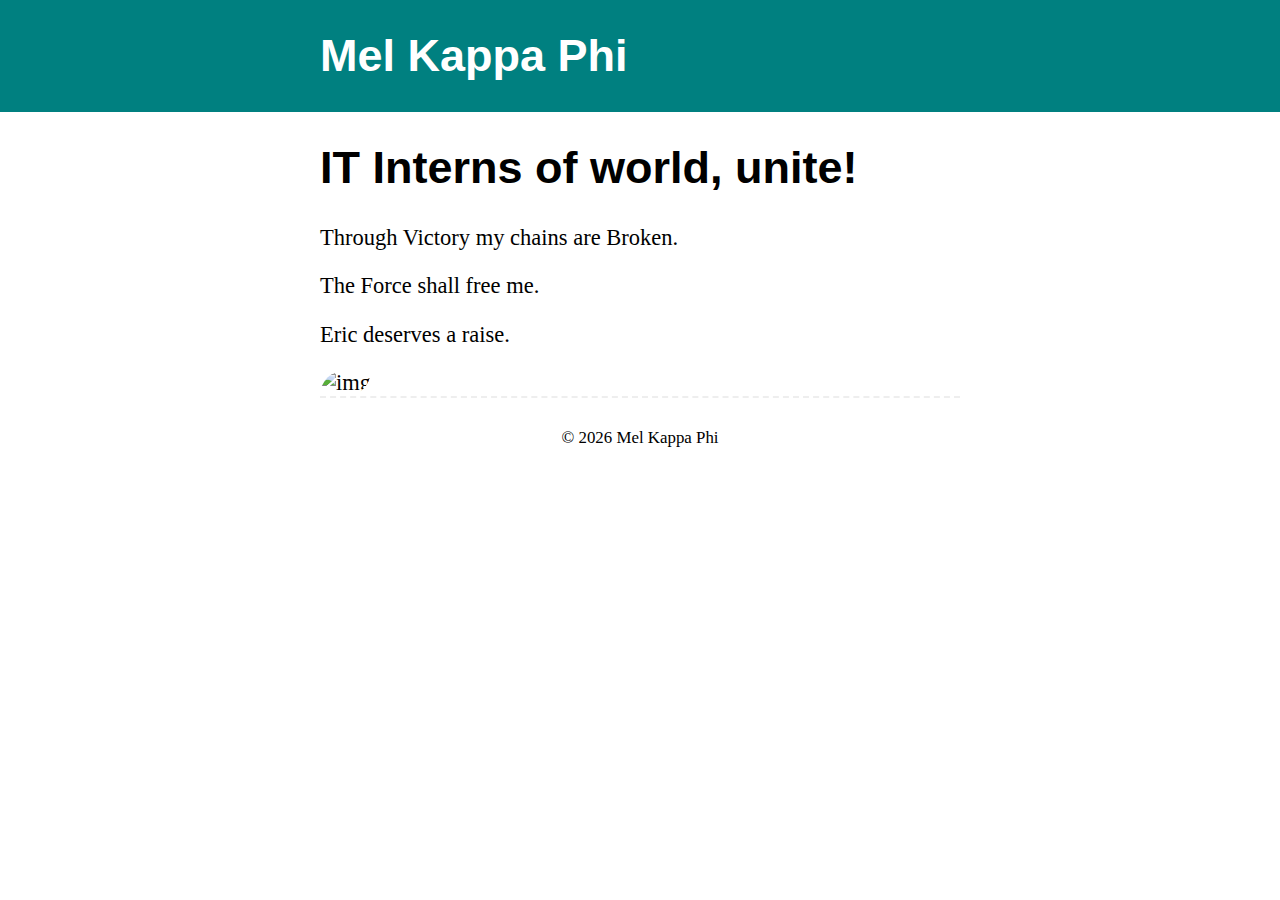
==== index.html @ 91fc39a0 "Update index.html" ====
<!DOCTYPE html>
<html lang="en">

<head>
    <meta charset="UTF-8">
    <meta name="viewport" content="width=device-width, initial-scale=1.0">
    <title>Home | Mel Kappa Phi</title>

    <link rel="stylesheet" href="./assets/css/main.css">

    <script src="./assets/js/main.js" defer></script>
</head>

<body>
    <noscript><style>.content {display:none;}</style><dialog open>JavaScript is off. Please enable to view full site.</dialog></noscript>
    <div class="content">

        
        <h1>IT Interns of world, unite!</h1>
        <p>Through Victory my chains are Broken.</p>
        <p>The Force shall free me.</p>
        <p>Eric deserves a raise.</p>

        <img src="https://placeholder.pics/svg/300/016666-008080/FFFFFF" class="rounded" draggable="false" alt="img">
    

    </div>
</body>

</html>
---- assets/css/main.css ----
:root {
        --header-color: #fff;
        --def-fs: 2.25rem;
    }

html {
    font-size: 62.5%;
}

body{
    margin: 0 auto;
    padding: 0;
    display: flex;
    flex-direction: column;
    align-items: center;
    font-size: var(--def-fs);
    font-family: Georgia, 'Times New Roman', Times, serif;
}

header {
    width: 100%;
    padding: 0;
    margin: 0;
    background-color: #008080;
    color: var(--header-color);
    display: flex;
    justify-content: center;
}

header > h1 {
    margin: 0;
    padding: 2rem;
}

footer {
    width: 100%;
    display: flex;
    justify-content: center;
}

h1, h2, h3, h4 {
    font-family: 'Segoe UI', Tahoma, Geneva, Verdana, sans-serif;
    font-weight: bold;
}

.title {
    width: 50%;
}

.title a {
    color: var(--header-color);
    text-decoration: none;
}

.copyright {
    font-size: calc(var(--def-fs) * 0.75);
}

.copyright a {
    color: #000;
    text-decoration: none;
}

.content {
    width: 50%;
    margin-bottom: 3rem;
    border-bottom: 0.25rem dashed #eee;
}

.rounded {
    border-radius: 50px 1px;
}

@media only screen and (max-width: 720px) {

    .title {
        width: 100%;
        margin: 0.5rem;
    }
    
    .content {
        width: 100%;
        margin: 1rem;
    }
}
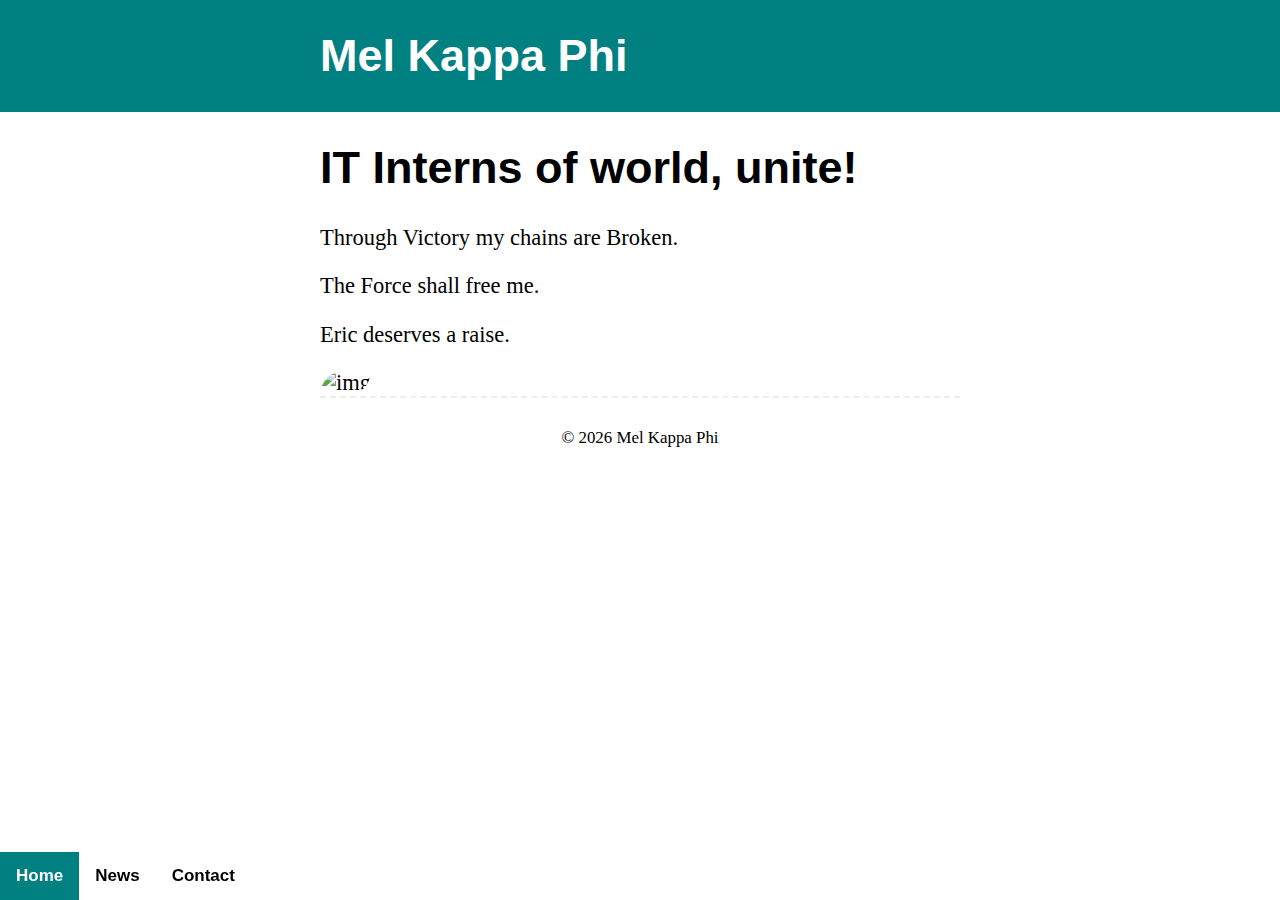
==== commit 2413409c: "..." ====
--- a/index.html
+++ b/index.html
@@ -12,7 +12,14 @@
 </head>
 
 <body>
-    <noscript><style>.content {display:none;}</style><dialog open>JavaScript is off. Please enable to view full site.</dialog></noscript>
+    <noscript><style>body{background-color: #2b2b2b;}.content {display:none;}dialog{margin-top: 50px;}</style><dialog open>JavaScript is off. Please enable to view full site.</dialog></noscript>
+    
+    <nav>
+        <a href="#home" class="active">Home</a>
+        <a href="#news">News</a>
+        <a href="#contact">Contact</a>
+    </nav>
+    
     <div class="content">
 
         
--- a/assets/css/main.css
+++ b/assets/css/main.css
@@ -38,7 +38,7 @@
     justify-content: center;
 }
 
-h1, h2, h3, h4 {
+h1, h2, h3, h4, nav {
     font-family: 'Segoe UI', Tahoma, Geneva, Verdana, sans-serif;
     font-weight: bold;
 }
@@ -71,6 +71,36 @@
     border-radius: 50px 1px;
 }
 
+nav {
+    overflow: hidden;
+    background: transparent;
+    position: fixed;
+    bottom: 0;
+    width: 100%;
+  }
+  
+  nav a {
+    float: left;
+    display: block;
+    color: black;
+    text-align: center;
+    padding: 14px 16px;
+    text-decoration: none;
+    font-size: 17px;
+  }
+  
+  nav a:hover {
+    background: #f1f1f1;
+    color: black;
+  }
+  
+  nav a.active {
+    background-color: #008080;
+    color: white;
+  }
+
+/* CHANGE FOR MOBILE SCREENS */
+
 @media only screen and (max-width: 720px) {
 
     .title {
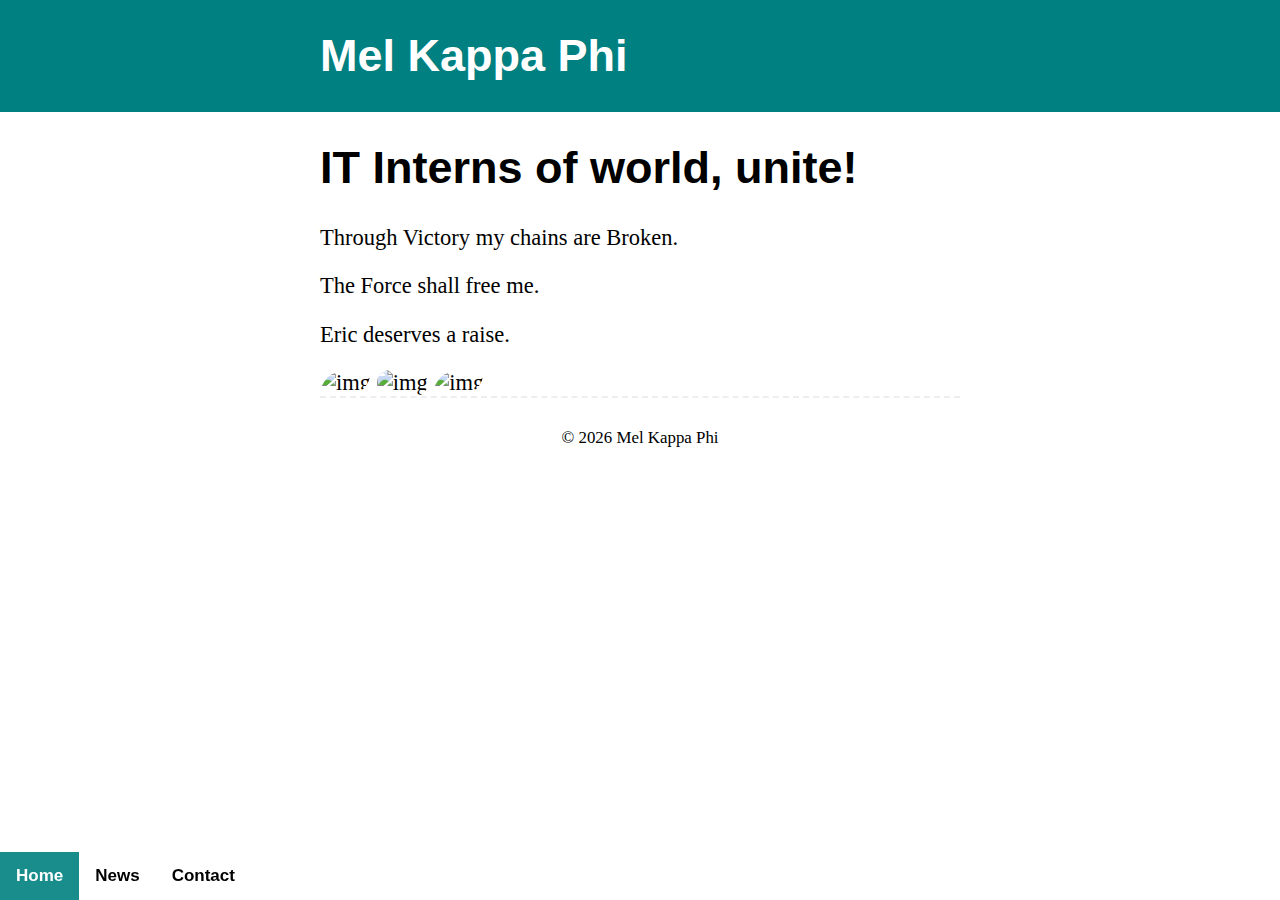
==== commit c44869ad: "..." ====
--- a/index.html
+++ b/index.html
@@ -12,24 +12,40 @@
 </head>
 
 <body>
-    <noscript><style>body{background-color: #2b2b2b;}.content {display:none;}dialog{margin-top: 50px;}</style><dialog open>JavaScript is off. Please enable to view full site.</dialog></noscript>
-    
+    <noscript>
+        <style>
+            body {
+                background-color: #2b2b2b;
+            }
+
+            .content {
+                display: none;
+            }
+
+            dialog {
+                margin-top: 50px;
+            }
+        </style>
+        <dialog open>JavaScript is off. Please enable to view full site.</dialog>
+    </noscript>
+
     <nav>
         <a href="#home" class="active">Home</a>
         <a href="#news">News</a>
         <a href="#contact">Contact</a>
     </nav>
-    
+
     <div class="content">
 
-        
+
         <h1>IT Interns of world, unite!</h1>
         <p>Through Victory my chains are Broken.</p>
         <p>The Force shall free me.</p>
         <p>Eric deserves a raise.</p>
 
         <img src="https://placeholder.pics/svg/300/016666-008080/FFFFFF" class="rounded" draggable="false" alt="img">
-    
+        <img src="https://placeholder.pics/svg/350/016666-008080/FFFFFF" class="circle" draggable="false" alt="img">
+        <img src="https://placeholder.pics/svg/300/016666-008080/FFFFFF" class="rounded" draggable="false" alt="img">
 
     </div>
 </body>
--- a/assets/css/main.css
+++ b/assets/css/main.css
@@ -8,6 +8,7 @@
 }
 
 body{
+    background-color: #fff;
     margin: 0 auto;
     padding: 0;
     display: flex;
@@ -36,6 +37,7 @@
     width: 100%;
     display: flex;
     justify-content: center;
+    margin-bottom: 10rem;
 }
 
 h1, h2, h3, h4, nav {
@@ -71,9 +73,13 @@
     border-radius: 50px 1px;
 }
 
+.circle {
+    border-radius: 200px;
+}
+
 nav {
     overflow: hidden;
-    background: transparent;
+    background: hsla(0, 0%, 100%, 0.9);
     position: fixed;
     bottom: 0;
     width: 100%;
@@ -90,12 +96,12 @@
   }
   
   nav a:hover {
-    background: #f1f1f1;
+    background: hsla(0, 0%, 90%, 0.9);
     color: black;
   }
   
   nav a.active {
-    background-color: #008080;
+    background-color: hsla(180, 100%, 25%, 0.9);
     color: white;
   }
 
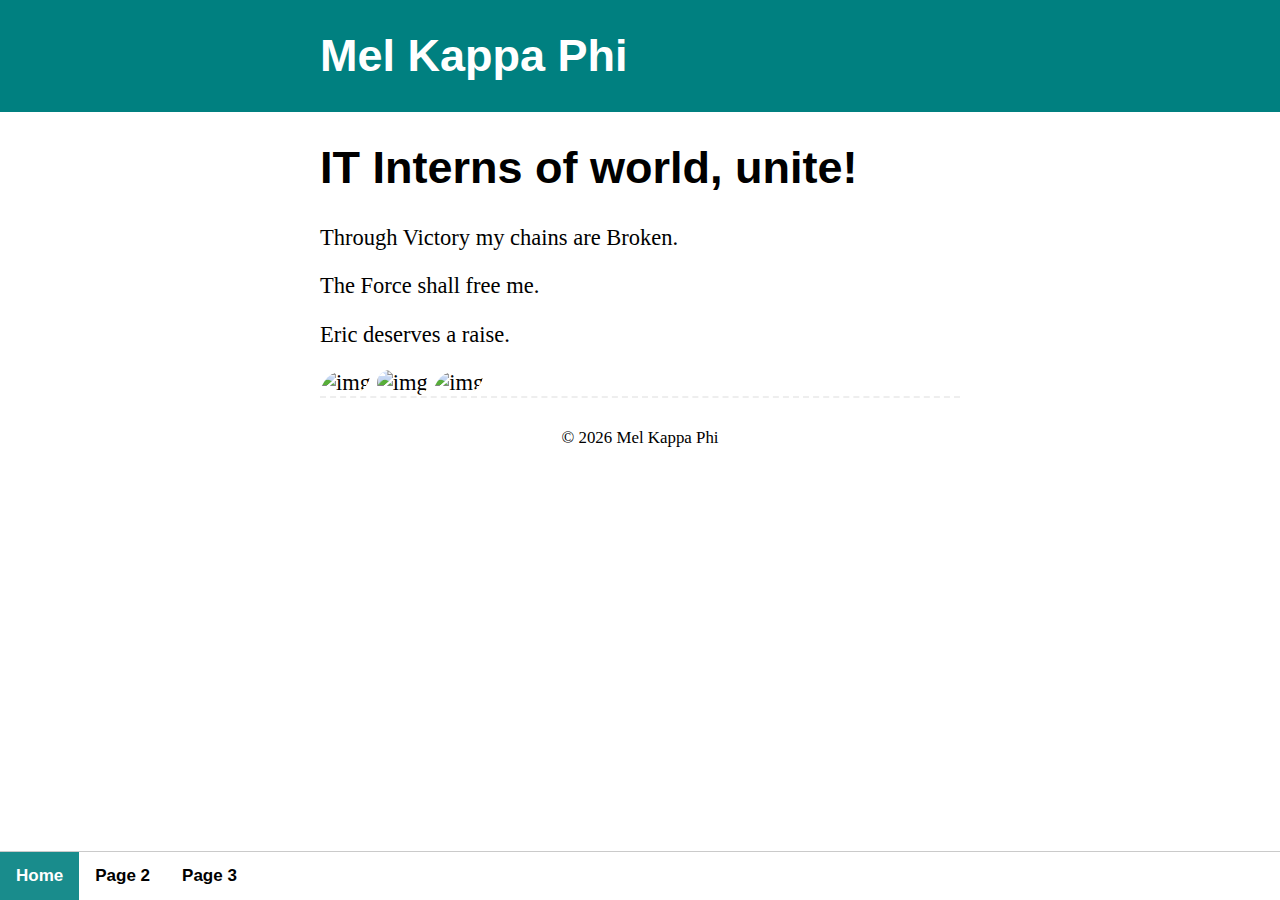
==== commit 14c8c837: "Update index.html" ====
--- a/index.html
+++ b/index.html
@@ -30,9 +30,9 @@
     </noscript>
 
     <nav>
-        <a href="#home" class="active">Home</a>
-        <a href="#news">News</a>
-        <a href="#contact">Contact</a>
+        <a href="#" class="active">Home</a>
+        <a href="#">Page 2</a>
+        <a href="#">Page 3</a>
     </nav>
 
     <div class="content">
--- a/assets/css/main.css
+++ b/assets/css/main.css
@@ -79,7 +79,8 @@
 
 nav {
     overflow: hidden;
-    background: hsla(0, 0%, 100%, 0.9);
+    background: hsla(0, 0%, 100%, 1);
+    border-top: 0.15rem solid hsla(0, 0%, 17%, 0.25);
     position: fixed;
     bottom: 0;
     width: 100%;
@@ -105,6 +106,10 @@
     color: white;
   }
 
+  nav a.active:hover {
+      background-color: hsla(180, 100%, 22%, 1);
+  }
+
 /* CHANGE FOR MOBILE SCREENS */
 
 @media only screen and (max-width: 720px) {
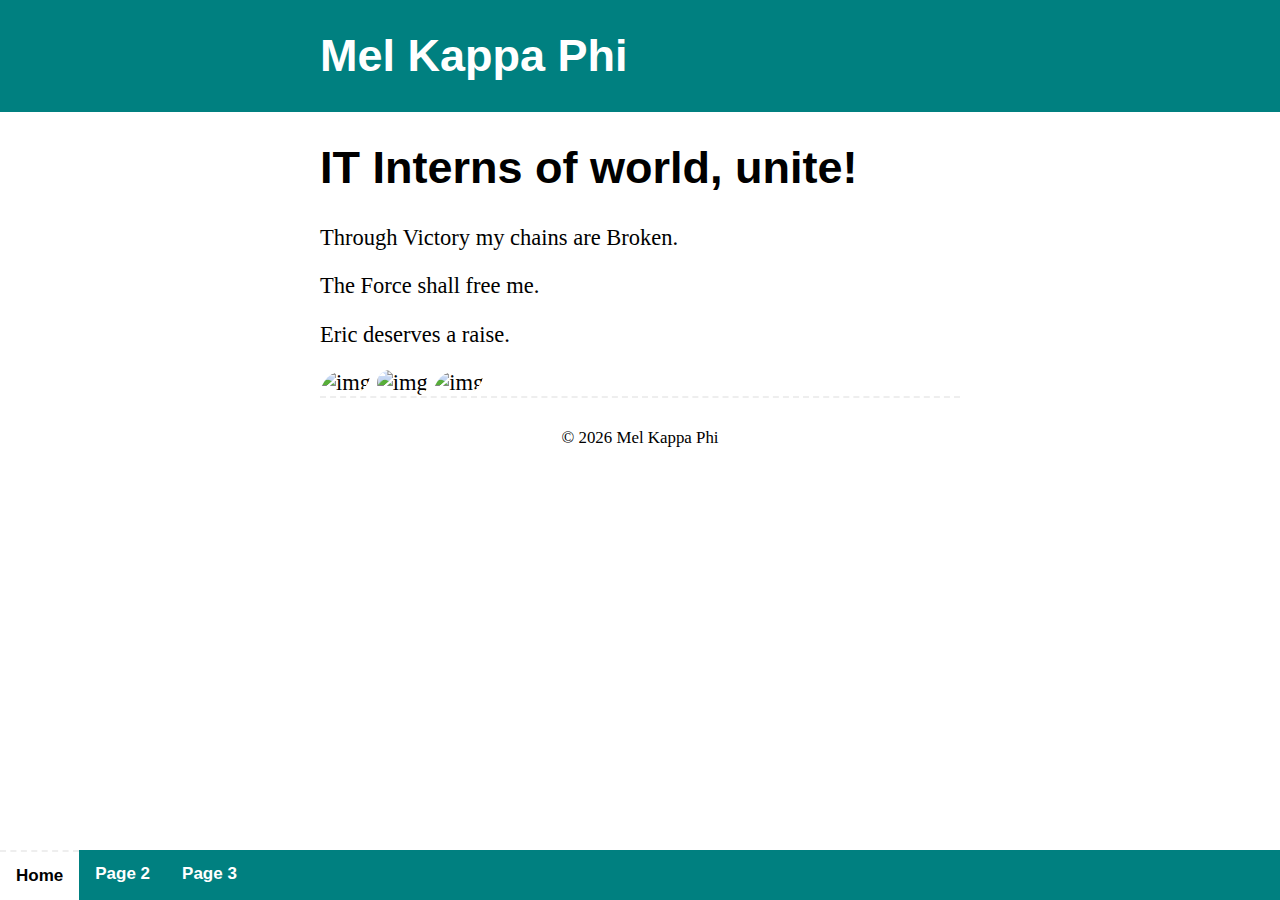
==== commit b4e41380: "..." ====
--- a/index.html
+++ b/index.html
@@ -31,8 +31,8 @@
 
     <nav>
         <a href="#" class="active">Home</a>
-        <a href="#">Page 2</a>
-        <a href="#">Page 3</a>
+        <a href="./page-2/">Page 2</a>
+        <a href="./page-3/">Page 3</a>
     </nav>
 
     <div class="content">
--- a/assets/css/main.css
+++ b/assets/css/main.css
@@ -79,8 +79,8 @@
 
 nav {
     overflow: hidden;
-    background: hsla(0, 0%, 100%, 1);
-    border-top: 0.15rem solid hsla(0, 0%, 17%, 0.25);
+    /*background: hsla(0, 0%, 100%, 1);*/
+    background-color: hsla(180, 100%, 25%, 1);
     position: fixed;
     bottom: 0;
     width: 100%;
@@ -89,7 +89,7 @@
   nav a {
     float: left;
     display: block;
-    color: black;
+    color: white;
     text-align: center;
     padding: 14px 16px;
     text-decoration: none;
@@ -97,17 +97,22 @@
   }
   
   nav a:hover {
-    background: hsla(0, 0%, 90%, 0.9);
-    color: black;
+    /*background: hsla(0, 0%, 90%, 1);*/
+    background-color: hsla(180, 100%, 22%, 1);
+    color: white;
   }
   
   nav a.active {
-    background-color: hsla(180, 100%, 25%, 0.9);
-    color: white;
+    /*background-color: hsla(180, 100%, 25%, 1);*/
+    background-color: white;
+    border-top: 0.25rem dashed #eee;
+    color: black;
   }
 
   nav a.active:hover {
-      background-color: hsla(180, 100%, 22%, 1);
+      /*background-color: hsla(180, 100%, 22%, 1);*/
+      background-color: hsla(0, 0%, 90%, 1);
+      border-top: 0.25rem solid hsla(0, 0%, 90%, 1);
   }
 
 /* CHANGE FOR MOBILE SCREENS */
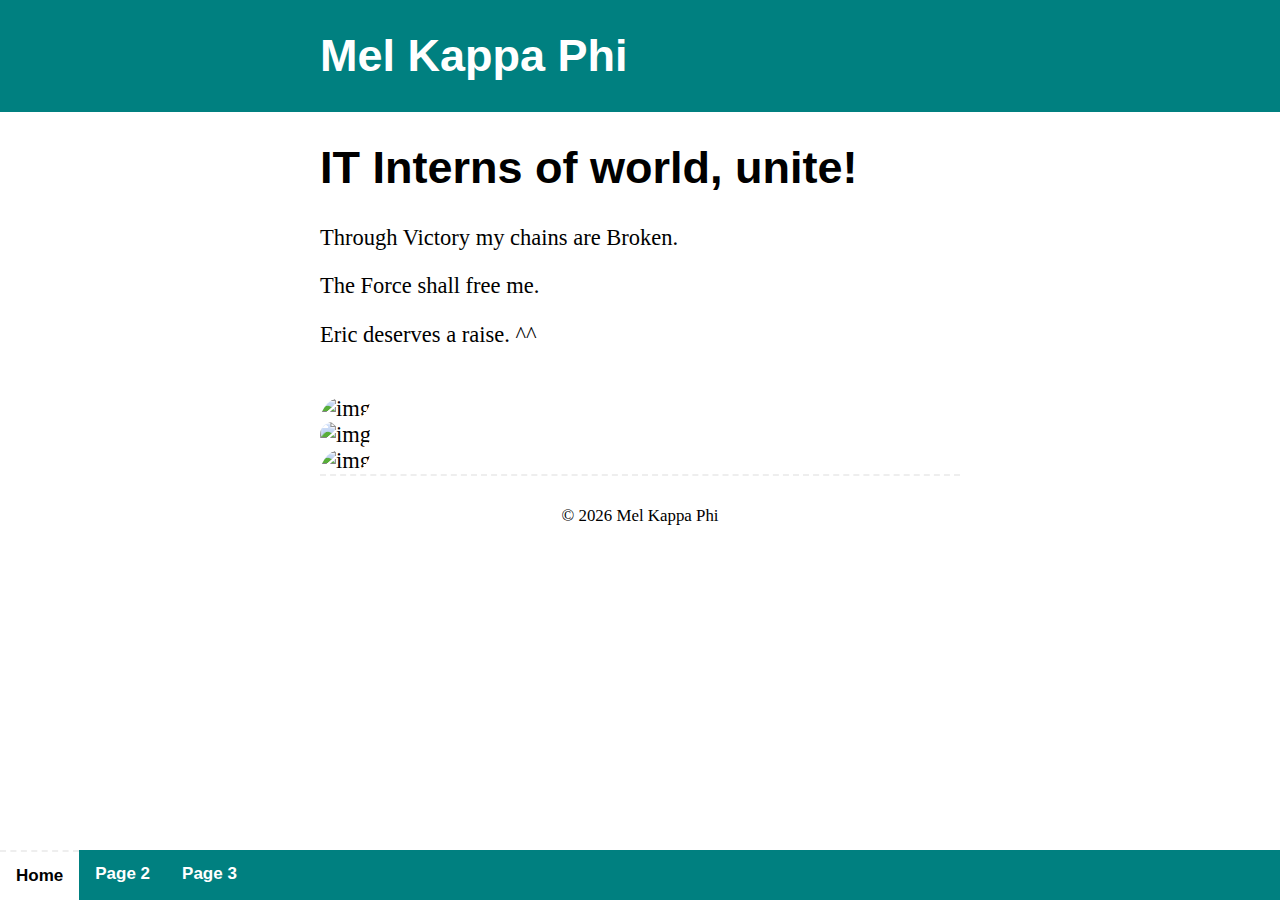
==== commit 0b582494: "..." ====
--- a/index.html
+++ b/index.html
@@ -41,11 +41,15 @@
         <h1>IT Interns of world, unite!</h1>
         <p>Through Victory my chains are Broken.</p>
         <p>The Force shall free me.</p>
-        <p>Eric deserves a raise.</p>
+        <p>Eric deserves a raise. ^^</p>
 
-        <img src="https://placeholder.pics/svg/300/016666-008080/FFFFFF" class="rounded" draggable="false" alt="img">
-        <img src="https://placeholder.pics/svg/350/016666-008080/FFFFFF" class="circle" draggable="false" alt="img">
-        <img src="https://placeholder.pics/svg/300/016666-008080/FFFFFF" class="rounded" draggable="false" alt="img">
+        
+
+        <br>
+
+        <img src="https://placeholder.pics/svg/300/016666-008080/FFFFFF" class="rounded" draggable="false" alt="img"><br>
+        <img src="https://placeholder.pics/svg/350/016666-008080/FFFFFF" class="circle" draggable="false" alt="img"><br>
+        <img src="https://placeholder.pics/svg/300/016666-008080/FFFFFF" class="rounded" draggable="false" alt="img"><br>
 
     </div>
 </body>
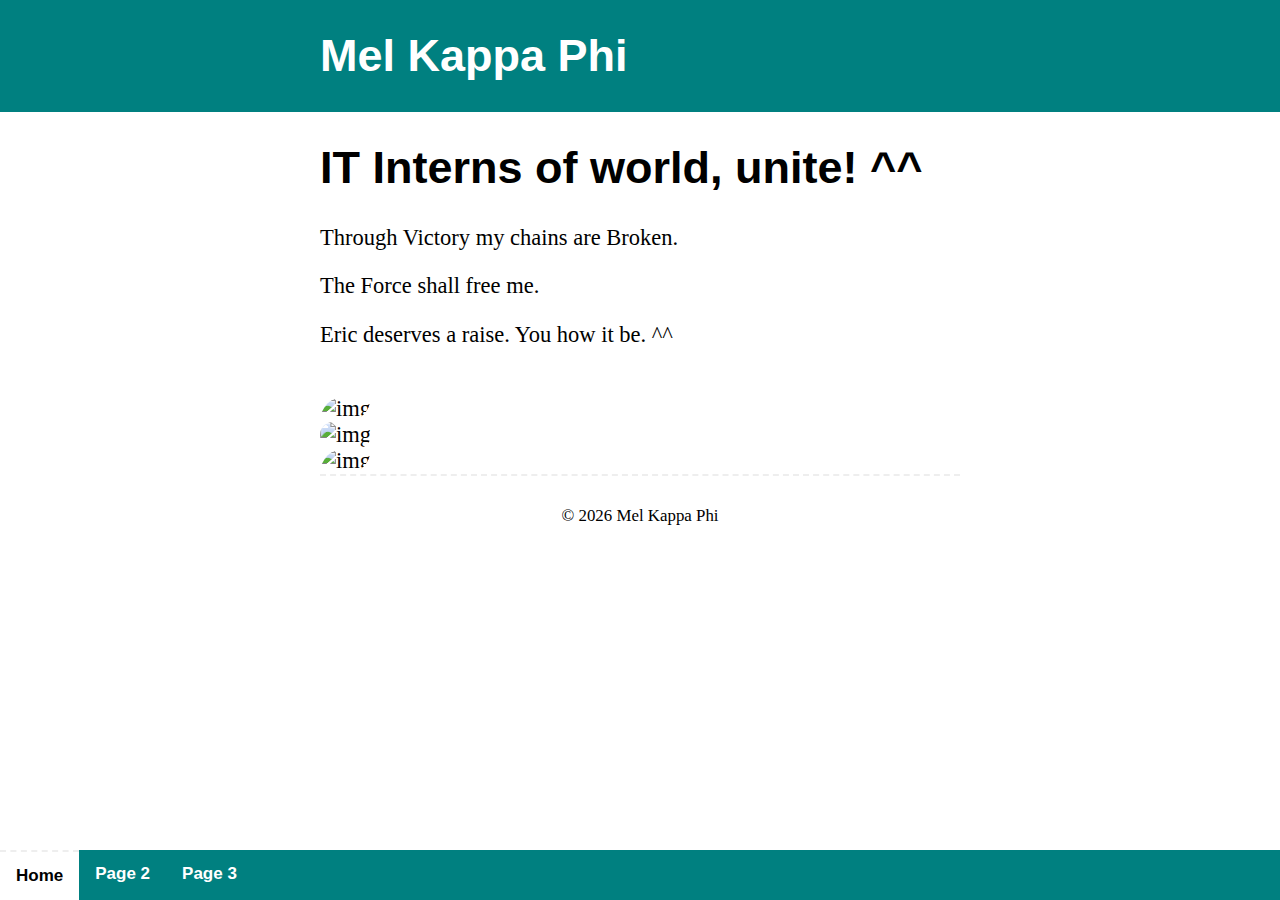
==== commit c019e30d: "..." ====
--- a/index.html
+++ b/index.html
@@ -38,10 +38,10 @@
     <div class="content">
 
 
-        <h1>IT Interns of world, unite!</h1>
+        <h1>IT Interns of world, unite! ^^</h1>
         <p>Through Victory my chains are Broken.</p>
         <p>The Force shall free me.</p>
-        <p>Eric deserves a raise. ^^</p>
+        <p>Eric deserves a raise. <i class="emoji">You how it be. ^^</i></p>
 
         
 
--- a/assets/css/main.css
+++ b/assets/css/main.css
@@ -115,6 +115,11 @@
       border-top: 0.25rem solid hsla(0, 0%, 90%, 1);
   }
 
+  i.emoji {
+      text-decoration: none;
+      font-style: normal;
+  }
+
 /* CHANGE FOR MOBILE SCREENS */
 
 @media only screen and (max-width: 720px) {
